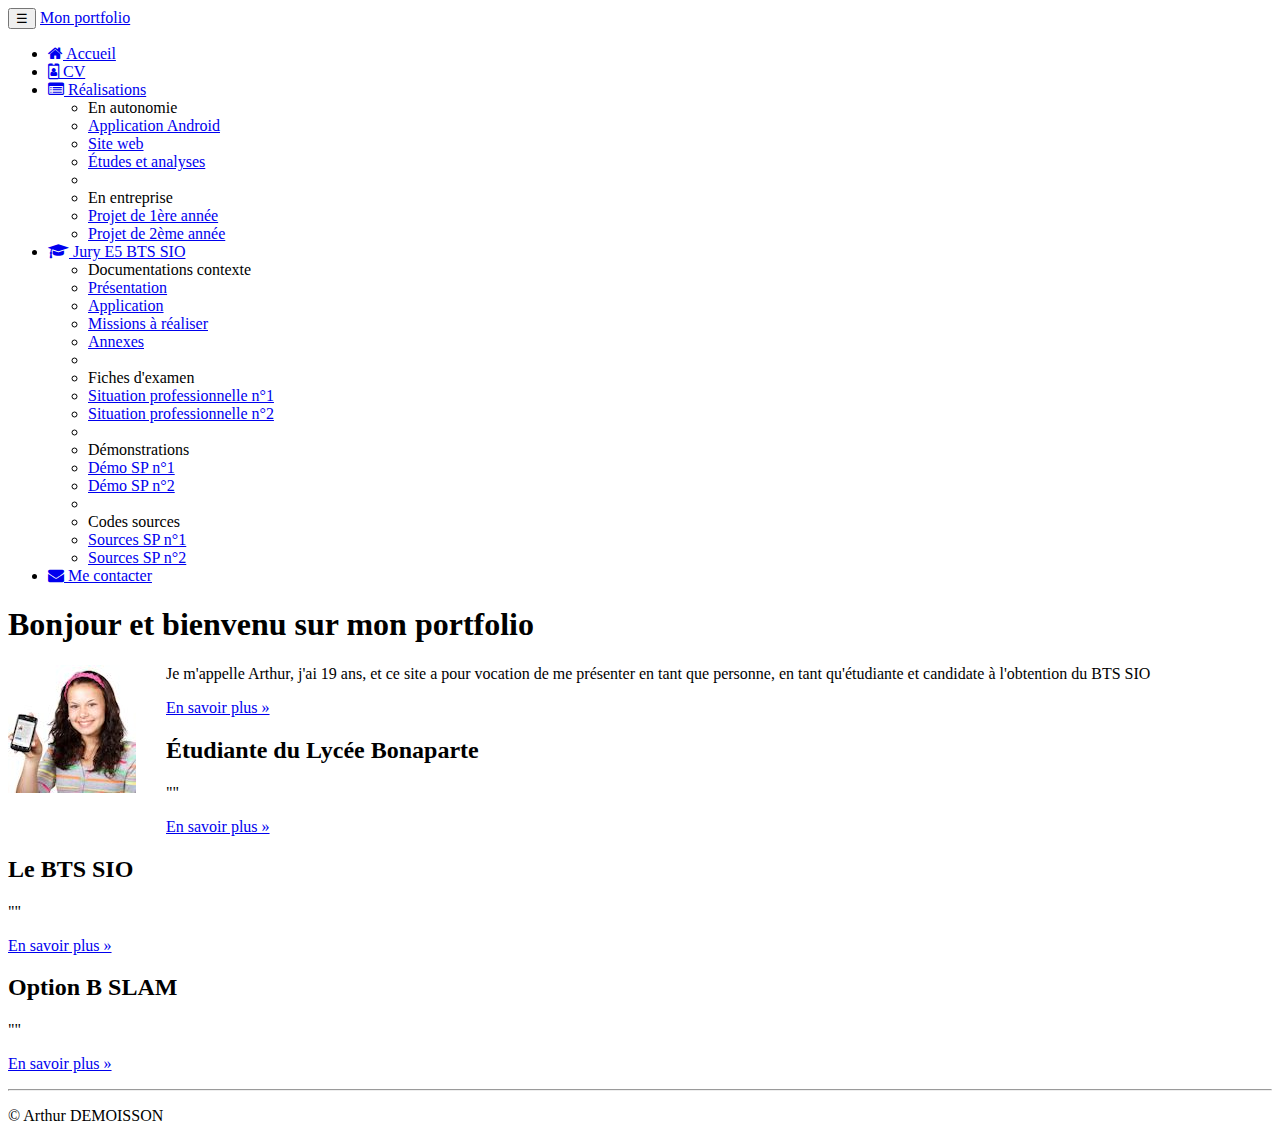
==== pages/index.html @ ef42ea57 "Ajout de la page d'accueil Task #7 - cree la page cv" ====
<!doctype html>
<html lang="fr">
    <head>
        <link href="../css/cssindex.css" rel="stylesheet" type="text/css"/>
        <!-- Required meta tags -->
        <meta charset="utf-8">
        <meta name="viewport" content="width=device-width, initial-scale=1, shrink-to-fit=no">
        <meta name="description" content="Portflolio d'Arthur DEMOISSON - BTS SIO SLAM">
        <meta name="author" content ="Arthur DEMOISSON">
        <link rel="icon" href="../favicon.ico">
        <!-- Bootstrap CSS -->
        <link rel="stylesheet" href="https://cdn.jsdelivr.net/npm/bootstrap@4.6.2/dist/css/bootstrap.min.css" integrity="sha384-xOolHFLEh07PJGoPkLv1IbcEPTNtaed2xpHsD9ESMhqIYd0nLMwNLD69Npy4HI+N" crossorigin="anonymous">
        <link href="https://maxcdn.bootstrapcdn.com/font-awesome/4.7.0/css/font-awesome.min.css" rel="stylesheet">
        <title>Portflolio d'Arthur DEMOISSON BTS SIO 2022</title>
    </head>
    <body>
        <nav class="navbar navbar-dark bg-dark fixed-top navbar-expand-md">
            <div class="container">
                <button type="button" class="navbar-toggler" data-toggle="collapse"
                        data-target="#navbar" aria-controls="navbar">
                    <span class="sr-only">Navigation raccourcie</span>☰
                </button>
                <a class="navbar-brand" href="#">Mon portfolio</a>
                <div id="navbar" class="navbar-collapse collapse">
                    <ul class="nav navbar-nav">
                        <li class="active nav-item">
                            <a href="index.html" class="nav-link">
                                <span class="fa fa-home"></span> Accueil
                            </a>
                        </li>
                        <li class="nav-item">
                            <a href="cv.html" class="nav-link">
                                <span class="fa fa-id-badge"></span> CV
                            </a>
                        </li>
                        <li class="dropdown nav-item">
                            <a href="#" class="dropdown-toggle nav-link"
                               data-toggle="dropdown" role="button">
                                <span class="fa fa-list-alt"></span> Réalisations <span class="caret"></span>
                            </a>
                            <ul class="dropdown-menu" role="menu">
                                <li role="presentation" class="dropdown-header dropdown-item">
                                    En autonomie</li>
                                <li role="presentation" class="dropdown-item">
                                    <a role="menuitem" href="#">Application Android</a>
                                </li>
                                <li role="presentation" class="dropdown-item">
                                    <a role="menuitem" href="#">Site web</a>
                                </li>
                                <li role="presentation" class="dropdown-item">
                                    <a role="menuitem" href="#">Études et analyses</a>
                                </li>
                                <li role="presentation" class="dropdown-divider"></li>
                                <li role="presentation" class="dropdown-header dropdown-item">
                                    En entreprise</li>
                                <li role="presentation" class="dropdown-item">
                                    <a role="menuitem" href="#">Projet de 1ère année</a>
                                </li>
                                <li role="presentation" class="dropdown-item">
                                    <a role="menuitem" href="#">Projet de 2ème année</a>
                                </li>
                            </ul>
                        </li>
                        <li class="dropdown nav-item">
                            <a href="#" class="dropdown-toggle nav-link"
                               data-toggle="dropdown" role="button">
                                <span class="fa fa-graduation-cap"></span>
                                Jury E5 BTS SIO
                                <span class="caret"></span>
                            </a>
                            <ul class="dropdown-menu" role="menu">
                                <li class="dropdown-header dropdown-item" role="presentation">
                                    Documentations contexte</li>
                                <li role="presentation" class="dropdown-item">
                                    <a role="menuitem" href="#">Présentation</a></li>
                                <li role="presentation" class="dropdown-item">
                                    <a role="menuitem" href="#">Application</a></li>
                                <li role="presentation" class="dropdown-item">
                                    <a role="menuitem" href="#">Missions à réaliser</a></li>
                                <li role="presentation" class="dropdown-item">
                                    <a role="menuitem" href="#">Annexes</a></li>
                                <li role="presentation" class="dropdown-divider"></li>
                                <li role="presentation" class="dropdown-header dropdown-item">
                                    Fiches d'examen</li>
                                <li role="presentation" class="dropdown-item">
                                    <a role="menuitem" href="#">Situation professionnelle n°1</a></li>
                                <li role="presentation" class="dropdown-item">
                                    <a role="menuitem" href="#">Situation professionnelle n°2</a></li>
                                <li role="presentation" class="dropdown-divider"></li>
                                <li role="presentation" class="dropdown-header dropdown-item">
                                    Démonstrations</li>
                                <li role="presentation" class="dropdown-item">
                                    <a role="menuitem" href="#">Démo SP n°1</a></li>
                                <li role="presentation" class="dropdown-item">
                                    <a role="menuitem" href="#">Démo SP n°2</a></li>
                                <li role="presentation" class="dropdown-divider"></li>
                                <li role="presentation" class="dropdown-header dropdown-item">
                                    Codes sources</li>
                                <li role="presentation" class="dropdown-item">
                                    <a role="menuitem" href="#">Sources SP n°1</a></li>
                                <li role="presentation" class="dropdown-item">
                                    <a role="menuitem" href="#">Sources SP n°2</a></li>
                            </ul>
                        </li>
                        <li class="nav-item">
                            <a href="#" class="nav-link"><span class="fa fa-envelope"></span>
                                Me contacter
                            </a>
                        </li>




                    </ul>
                </div>
            </div>
        </nav>
        <div class="jumbotron container">
            <h1> Bonjour et bienvenu sur mon portfolio </h1>
            <img src="../images/cv/AmeliaPilou.jpg" alt=""/>
            <p id="ok"> Je m'appelle Arthur, j'ai 19 ans, et ce site a pour vocation de me présenter en tant que personne, en tant qu'étudiante et candidate à l'obtention du BTS SIO </p>
        <p><a  class="btn btn-primary" href="https://www.google.com/search?q=google+trad&rlz=1C1GCEU_enFR1021FR1021&sxsrf=ALiCzsatfwZpU5ZHRedDTy951xoqs5I00g%3A1666956092941&ei=PLtbY4P8OMTc7_UPv_e8wAw&ved=0ahUKEwiDipqu54L7AhVE7rsIHb87D8gQ4dUDCA8&uact=5&oq=google+trad&gs_lcp=[base64]&sclient=gws-wiz
                              hnicien_supérieur_-_Services_informatiques_aux_organisations"
                              target="_blank" role="button">En savoir plus »</a>
                        </p>
        </div> <!-- Emplacement pour le contenu principal de la page -->
        <footer>
            <div class="container">
                <div class="row">
                    <div class="col-lg-4">
                        <h2>Étudiante du Lycée Bonaparte</h2>
                        <p>"" 
                        </p>
                        <p><a class="btn btn-secondary" href="http://www.cned.fr" target="_blank"
                              role="button">En savoir plus »</a>
                        </p>
                    </div> 
                    <div class="col-lg-4">
                        <h2>Le BTS SIO</h2>
                        <p>""
                        </p>
                        <p><a class="btn btn-secondary" href="https://fr.wikipedia.org/wiki/Brevet_de_tec
                              hnicien_supérieur_-_Services_informatiques_aux_organisations"
                              target="_blank" role="button">En savoir plus »</a>
                        </p>
                    </div>
                    <div class="col-lg-4">
                        <h2>Option B SLAM</h2>
                        <p>""
                        </p>
                        <p><a class="btn btn-secondary" href="https://www.onisep.fr/Ressources/Univers-Fo
                              rmation/Formations/Post-bac/bts-services-informatiques-aux-organisations-op
                              tion-b-solutions-logicielles-et-applications-metiers" target="_blank"
                              role="button">En savoir plus »</a>
                        </p>
                    </div>
                </div>
                <hr>
                <p class="text-center" id="copyright">© Arthur DEMOISSON </p>
            </div>
        </footer>

        <!-- Optional JavaScript; choose one of the two! -->

        <!-- Option 1: jQuery and Bootstrap Bundle (includes Popper) -->
        <script src="https://cdn.jsdelivr.net/npm/jquery@3.5.1/dist/jquery.slim.min.js" integrity="sha384-DfXdz2htPH0lsSSs5nCTpuj/zy4C+OGpamoFVy38MVBnE+IbbVYUew+OrCXaRkfj" crossorigin="anonymous"></script>
        <script src="https://cdn.jsdelivr.net/npm/bootstrap@4.6.2/dist/js/bootstrap.bundle.min.js" integrity="sha384-Fy6S3B9q64WdZWQUiU+q4/2Lc9npb8tCaSX9FK7E8HnRr0Jz8D6OP9dO5Vg3Q9ct" crossorigin="anonymous"></script>

        <!-- Option 2: Separate Popper and Bootstrap JS -->
        <!--
        <script src="https://cdn.jsdelivr.net/npm/jquery@3.5.1/dist/jquery.slim.min.js" integrity="sha384-DfXdz2htPH0lsSSs5nCTpuj/zy4C+OGpamoFVy38MVBnE+IbbVYUew+OrCXaRkfj" crossorigin="anonymous"></script>
        <script src="https://cdn.jsdelivr.net/npm/popper.js@1.16.1/dist/umd/popper.min.js" integrity="sha384-9/reFTGAW83EW2RDu2S0VKaIzap3H66lZH81PoYlFhbGU+6BZp6G7niu735Sk7lN" crossorigin="anonymous"></script>
        <script src="https://cdn.jsdelivr.net/npm/bootstrap@4.6.2/dist/js/bootstrap.min.js" integrity="sha384-+sLIOodYLS7CIrQpBjl+C7nPvqq+FbNUBDunl/OZv93DB7Ln/533i8e/mZXLi/P+" crossorigin="anonymous"></script>
        -->
    </body>
</html>
---- css/cssindex.css ----
/*
Click nbfs://nbhost/SystemFileSystem/Templates/Licenses/license-default.txt to change this license
Click nbfs://nbhost/SystemFileSystem/Templates/ClientSide/css.css to edit this template
*/
/* 
    Created on : 28 oct. 2022, 13:30:21
    Author     : arthur.demoisson
*/

.ok{
    float:right;
}

img{
    float :left;
    padding-bottom: 30px;
    padding-right: 30px;
}
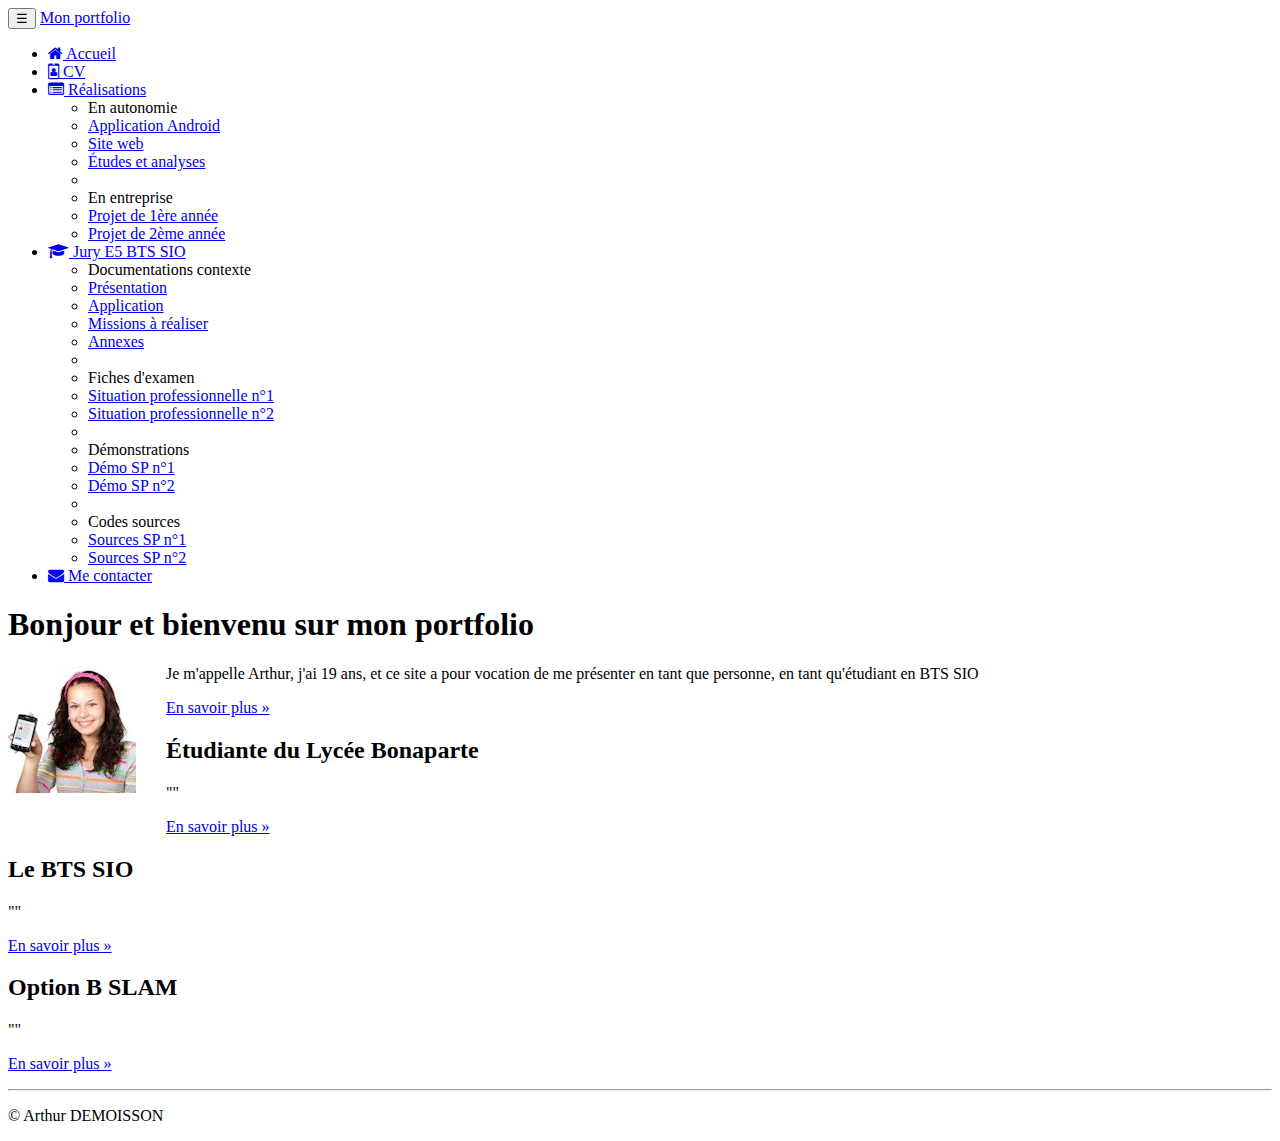
==== commit fb01da84: "" ====
--- a/pages/index.html
+++ b/pages/index.html
@@ -118,7 +118,7 @@
         <div class="jumbotron container">
             <h1> Bonjour et bienvenu sur mon portfolio </h1>
             <img src="../images/cv/AmeliaPilou.jpg" alt=""/>
-            <p id="ok"> Je m'appelle Arthur, j'ai 19 ans, et ce site a pour vocation de me présenter en tant que personne, en tant qu'étudiante et candidate à l'obtention du BTS SIO </p>
+            <p id="ok"> Je m'appelle Arthur, j'ai 19 ans, et ce site a pour vocation de me présenter en tant que personne, en tant qu'étudiant en BTS SIO </p>
         <p><a  class="btn btn-primary" href="https://www.google.com/search?q=google+trad&rlz=1C1GCEU_enFR1021FR1021&sxsrf=ALiCzsatfwZpU5ZHRedDTy951xoqs5I00g%3A1666956092941&ei=PLtbY4P8OMTc7_UPv_e8wAw&ved=0ahUKEwiDipqu54L7AhVE7rsIHb87D8gQ4dUDCA8&uact=5&oq=google+trad&gs_lcp=[base64]&sclient=gws-wiz
                               hnicien_supérieur_-_Services_informatiques_aux_organisations"
                               target="_blank" role="button">En savoir plus »</a>
